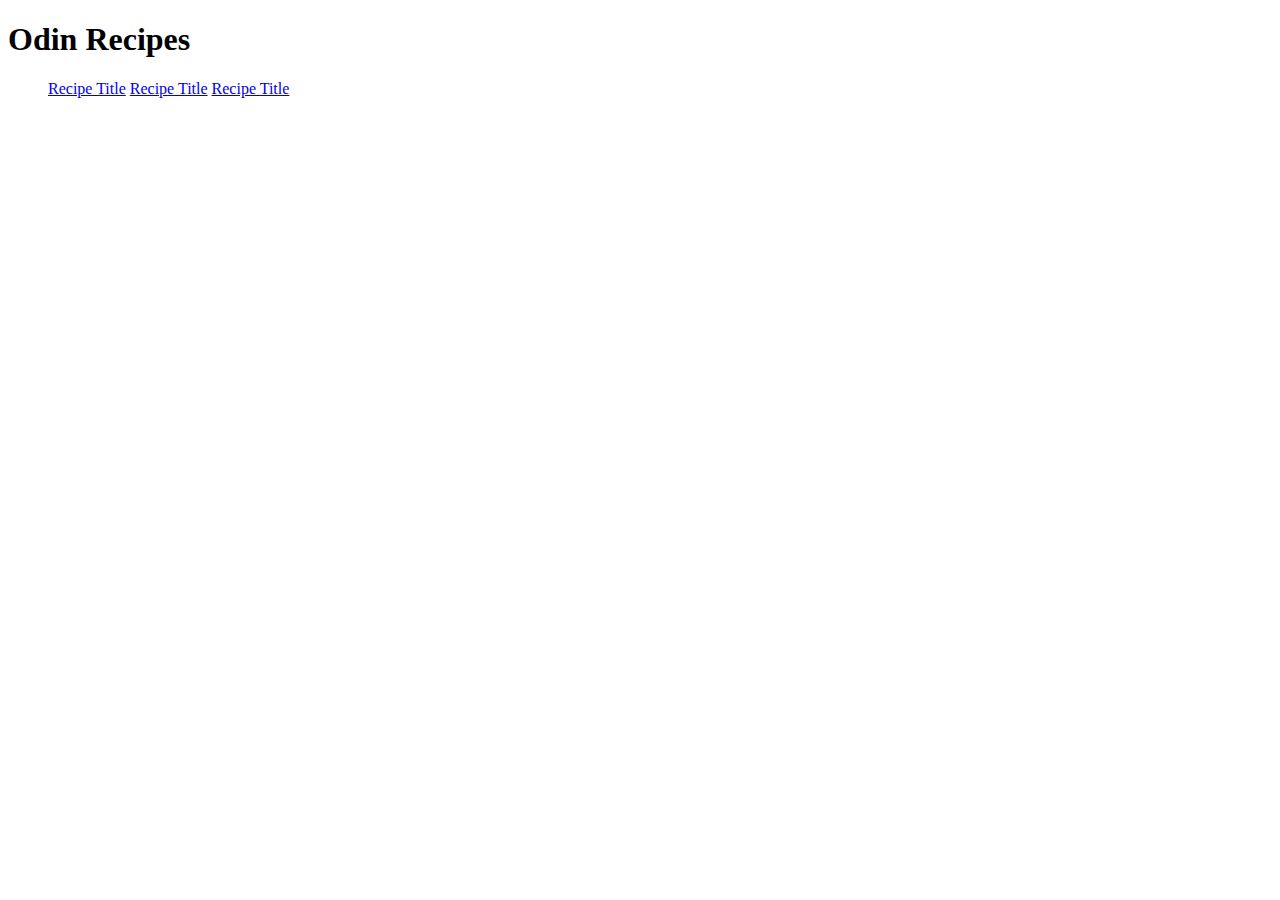
==== index.html @ f9c6326f "My First Html Project" ====
<!DOCTYPE html>
<html lang="en">
    <head>
        <meta charset="UTF-8">
        <title></title>
    </head>
    <body>
        <h1>Odin Recipes</h1>
        <ul>
            <a href="recipes/lasagna.html">Recipe Title</a>
            <a href="recipes/ChickenParmesan.html">Recipe Title</a>
            <a href="recipes/germanapplecake.html">Recipe Title</a>
        </ul>
        
    </body>
</html>
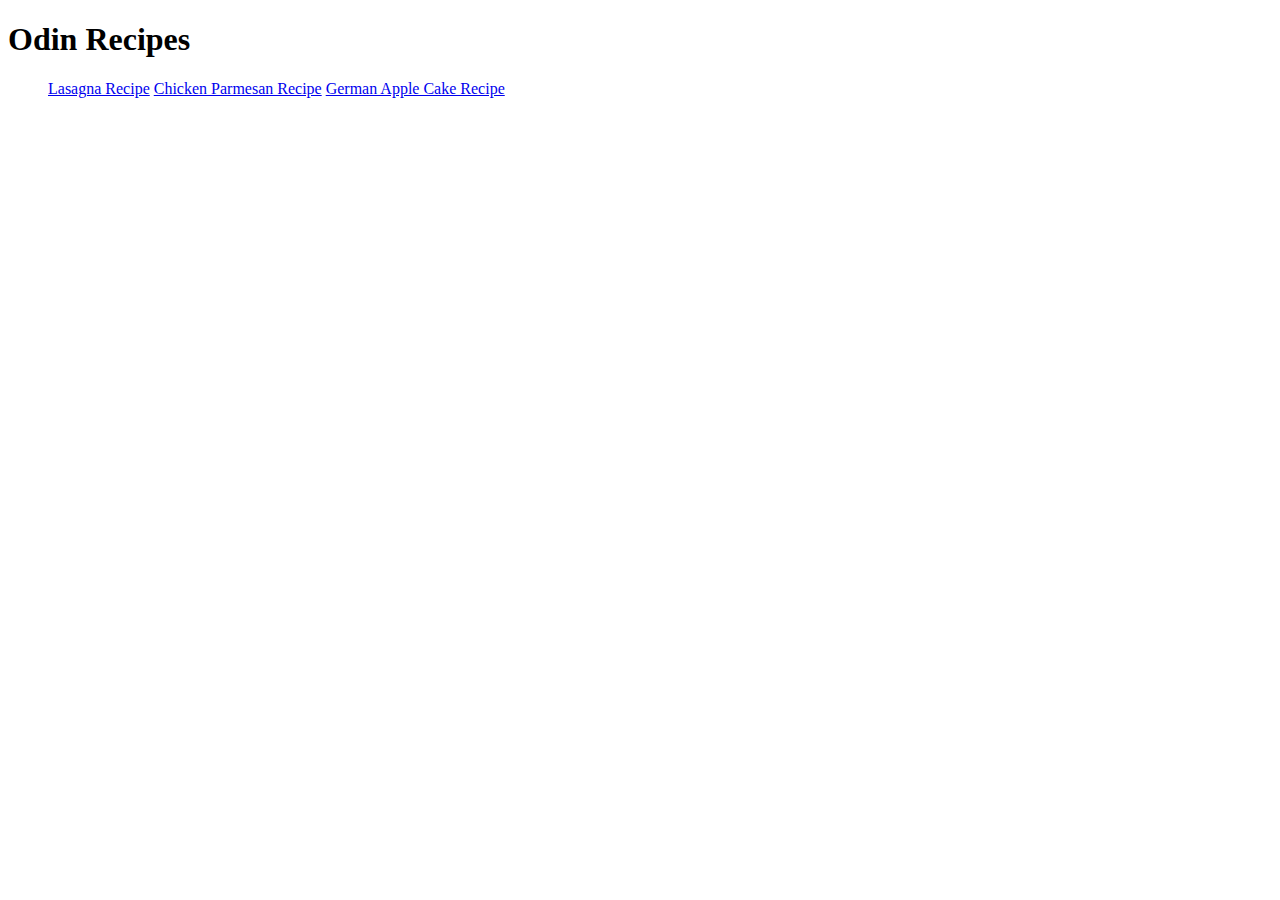
==== commit 4a0e6e91: "My First Html Project" ====
--- a/index.html
+++ b/index.html
@@ -7,9 +7,9 @@
     <body>
         <h1>Odin Recipes</h1>
         <ul>
-            <a href="recipes/lasagna.html">Recipe Title</a>
-            <a href="recipes/ChickenParmesan.html">Recipe Title</a>
-            <a href="recipes/germanapplecake.html">Recipe Title</a>
+            <a href="recipes/lasagna.html">Lasagna Recipe</a>
+            <a href="recipes/ChickenParmesan.html">Chicken Parmesan Recipe</a>
+            <a href="recipes/germanapplecake.html">German Apple Cake Recipe </a>
         </ul>
         
     </body>
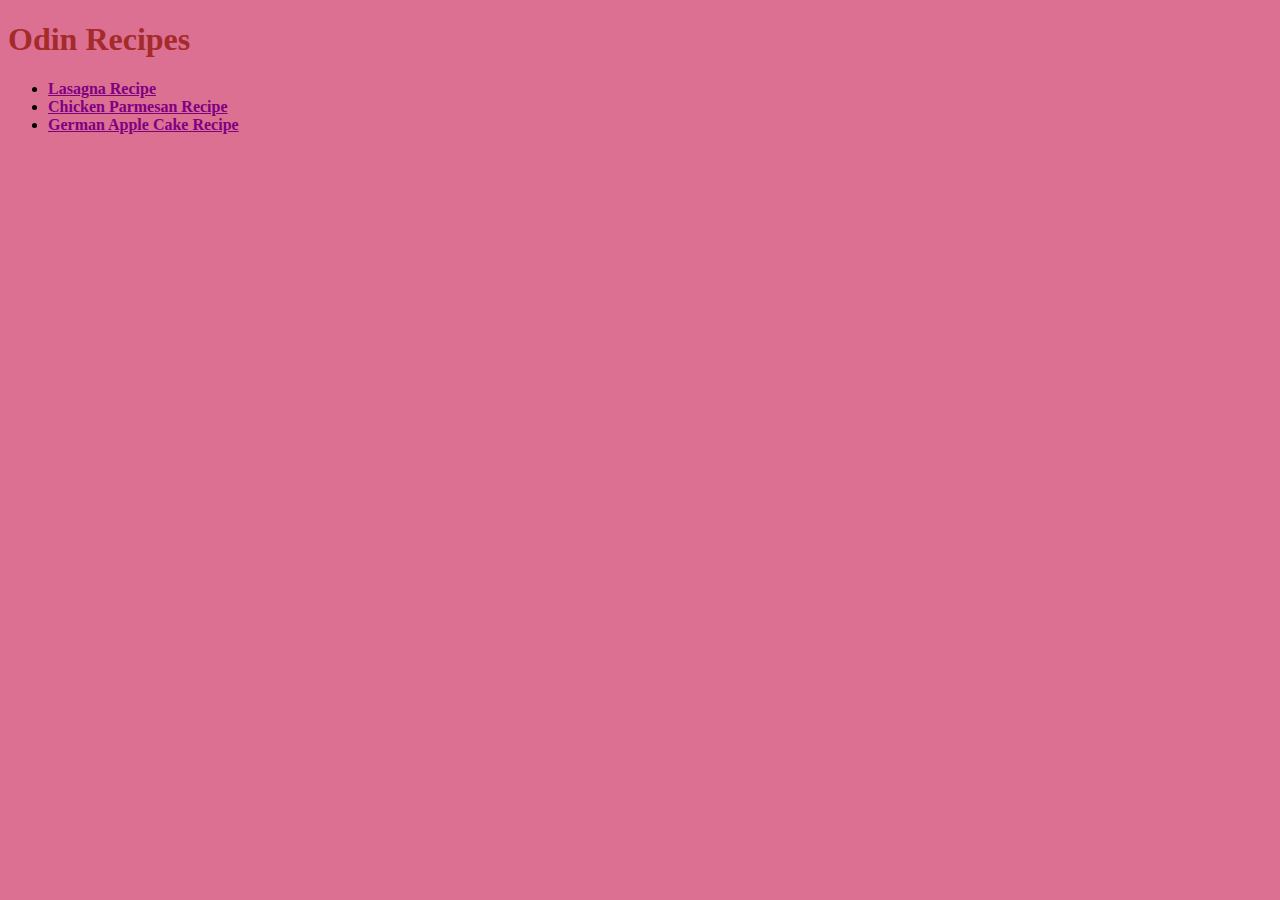
==== commit d6c6aa58: "My First Html Project" ====
--- a/index.html
+++ b/index.html
@@ -3,13 +3,27 @@
     <head>
         <meta charset="UTF-8">
         <title></title>
+        <style>
+            body{
+                background-color: palevioletred;
+                font-family: 'Times New Roman', Times, serif;
+                font-weight: bolder;
+            }
+            h1{
+                color: brown;
+                
+            }
+            a{
+                color: purple;
+            }
+        </style>
     </head>
     <body>
         <h1>Odin Recipes</h1>
         <ul>
-            <a href="recipes/lasagna.html">Lasagna Recipe</a>
-            <a href="recipes/ChickenParmesan.html">Chicken Parmesan Recipe</a>
-            <a href="recipes/germanapplecake.html">German Apple Cake Recipe </a>
+            <li><a href="recipes/lasagna.html">Lasagna Recipe</a></li>
+            <li><a href="recipes/ChickenParmesan.html">Chicken Parmesan Recipe</a></li>
+            <li><a href="recipes/germanapplecake.html">German Apple Cake Recipe </a></li>
         </ul>
         
     </body>
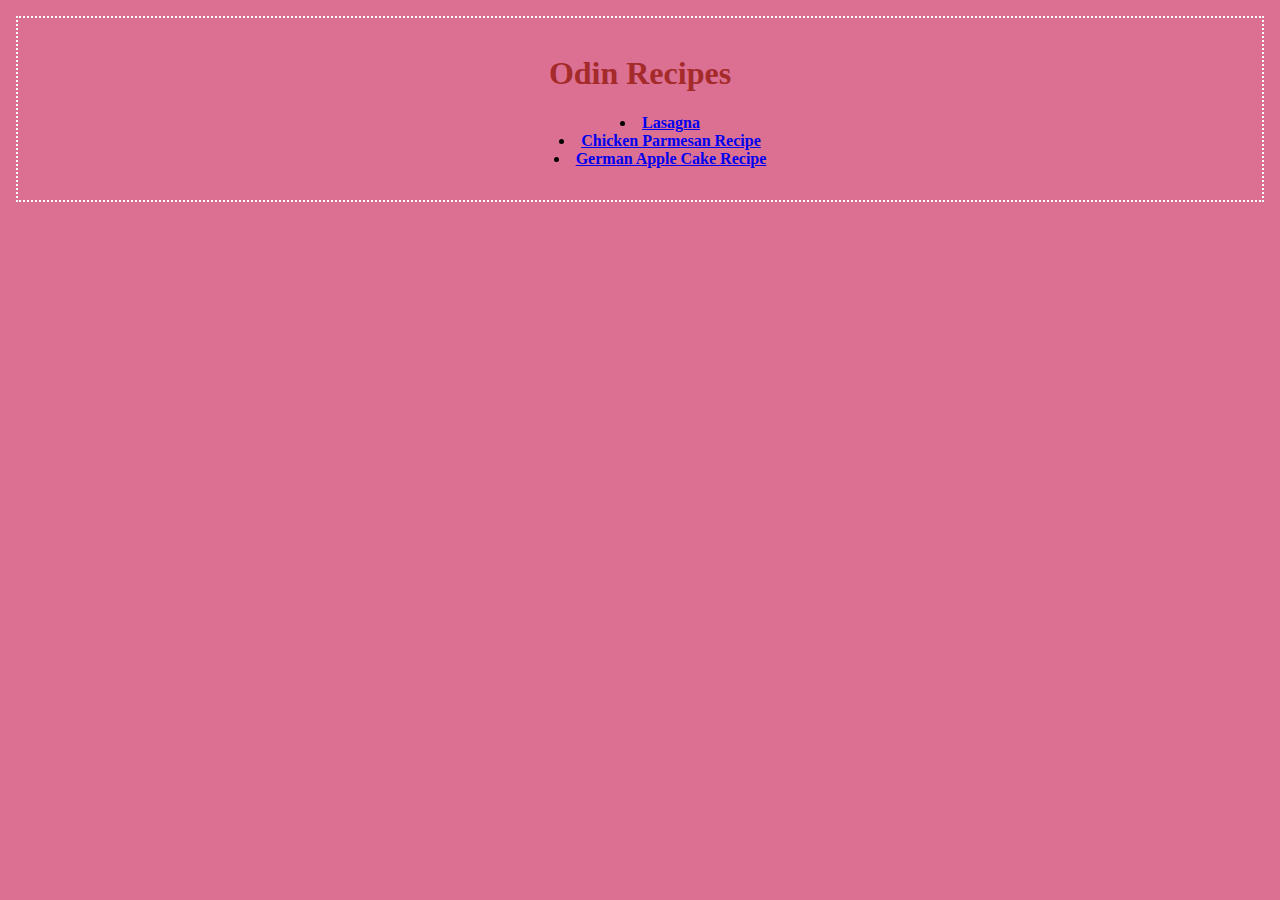
==== commit 0ddc383c: "My First Html Project" ====
--- a/index.html
+++ b/index.html
@@ -3,27 +3,14 @@
     <head>
         <meta charset="UTF-8">
         <title></title>
-        <style>
-            body{
-                background-color: palevioletred;
-                font-family: 'Times New Roman', Times, serif;
-                font-weight: bolder;
-            }
-            h1{
-                color: brown;
-                
-            }
-            a{
-                color: purple;
-            }
-        </style>
+        <link rel="stylesheet" href="styles.css">
     </head>
     <body>
         <h1>Odin Recipes</h1>
         <ul>
-            <li><a href="recipes/lasagna.html">Lasagna Recipe</a></li>
-            <li><a href="recipes/ChickenParmesan.html">Chicken Parmesan Recipe</a></li>
-            <li><a href="recipes/germanapplecake.html">German Apple Cake Recipe </a></li>
+            <li><a href="recipes/Lasagna/lasagna.html">Lasagna</a></li>
+            <li><a href="recipes/chickenparmesan/ChickenParmesan.html">Chicken Parmesan Recipe</a></li>
+            <li><a href="recipes/germanapplecake/germanapplecake.html">German Apple Cake Recipe </a></li>
         </ul>
         
     </body>
--- a/styles.css
+++ b/styles.css
@@ -0,0 +1,15 @@
+body{
+    background-color: palevioletred;
+    font-family: 'Times New Roman', Times, serif;
+    font-weight: bolder;
+    border: 2px dotted white;
+    text-align: center;
+    list-style-position: inside;
+    margin: 16px;
+    padding: 16px;
+}
+h1{
+    color: brown;
+    
+}
+
